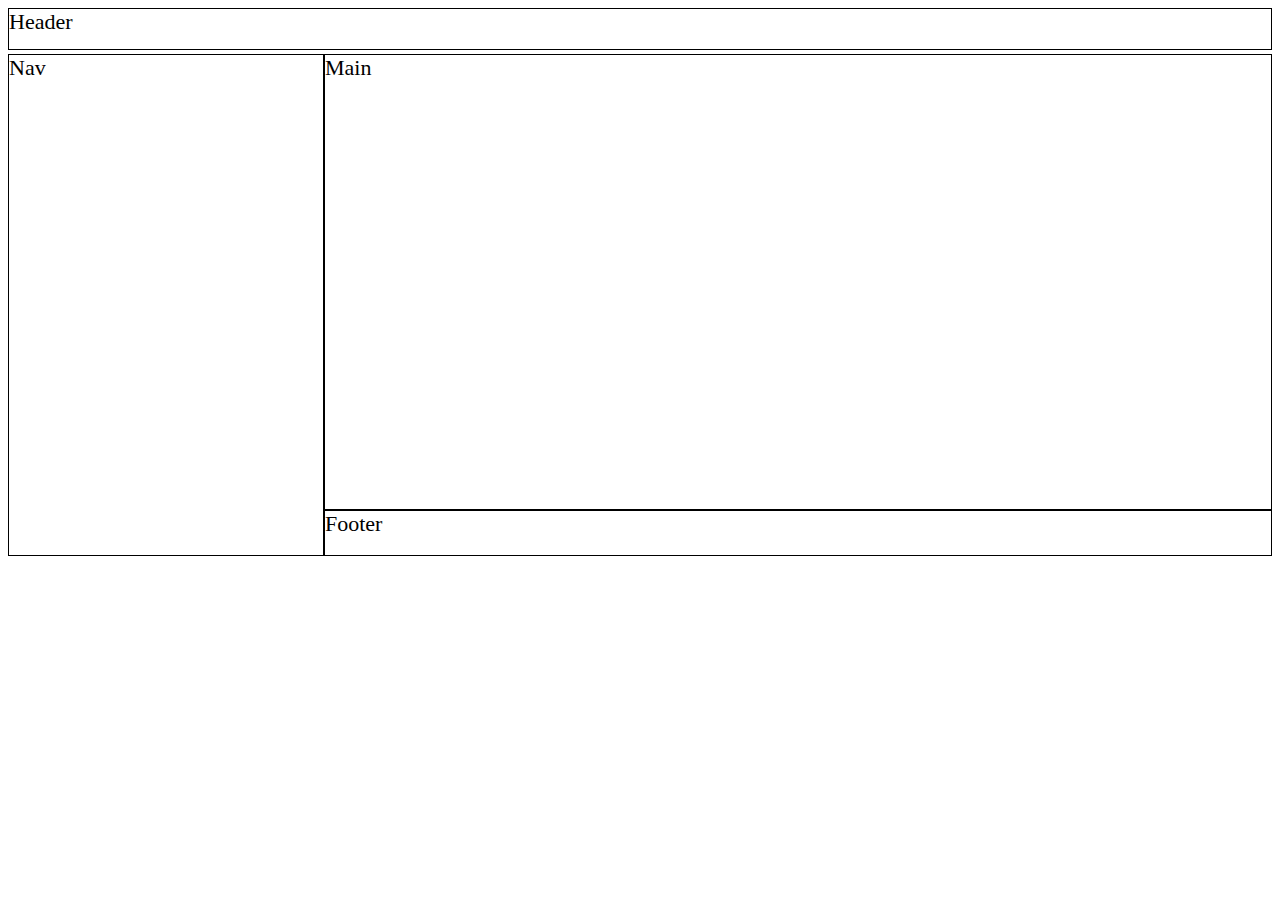
==== index.html @ 0caecd06 "Add files via upload" ====
<!DOCTYPE html>
<html>
    <meta charset="UTF-8">
    <meta name="viewport" content="width=device-width, initial-scale=1.0">
    <link rel="stylesheet" href="style.css">
<head>

</head>
<body>
    <div class="grid-container">
        <div class="header">Header</div>
        <div class="nav">Nav</div>
        <div class="main">Main</div>
        <div class="footer">Footer</div>
      </div>
</body>
    
</html>
---- style.css ----
html{ font-size: 22px;}



.grid-container {
  display: grid;
  grid-template-columns: 1fr 1fr 1fr 1fr;
  grid-template-rows: 1fr 10fr 1fr;
  gap: 0px 0px;
  grid-template-areas:
    "header header header header"
    "nav main main main"
    "nav footer footer footer";
}
.header { 
  grid-area: header;
  border: 1px solid black;
  height: 40px;
  }
.nav { 
  grid-area: nav; 
  border: 1px solid black;
  height: 500px;
}
.main { 
  grid-area: main; 
  border: 1px solid black;
}
.footer {
  grid-area: footer; 
  border: 1px solid black;
}
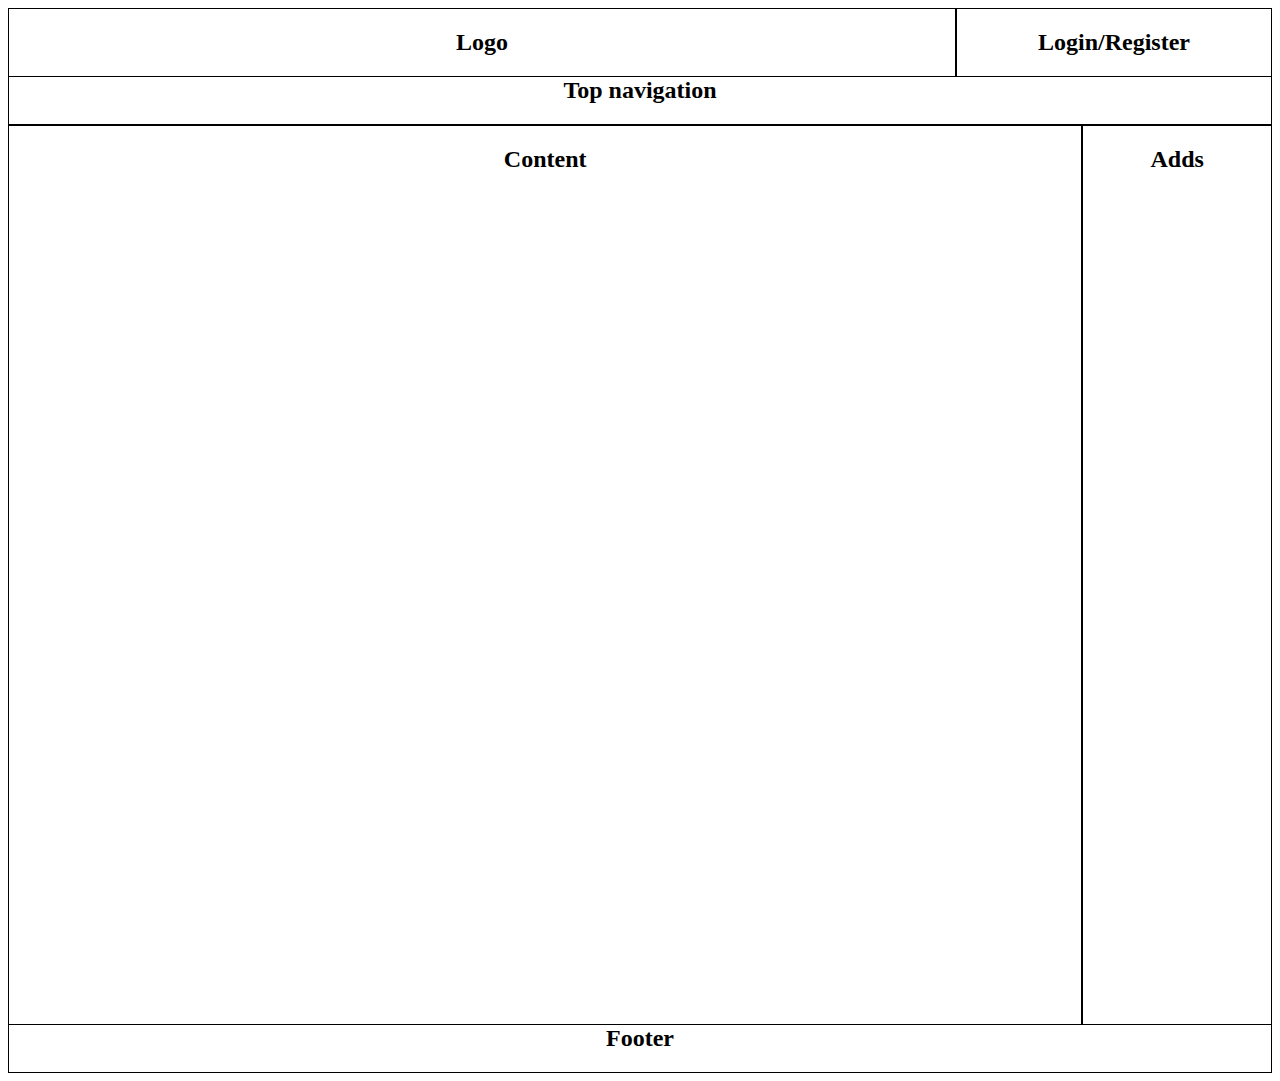
==== commit d0c1d91a: "Add files via upload" ====
--- a/index.html
+++ b/index.html
@@ -1,18 +1,29 @@
 <!DOCTYPE html>
 <html>
-    <meta charset="UTF-8">
-    <meta name="viewport" content="width=device-width, initial-scale=1.0">
-    <link rel="stylesheet" href="style.css">
-<head>
+    <head>
+        <meta charset="UTF-8">
+        <link rel="stylesheet" href="style.css">
+        <meta name="viewport" content="width=device-width, initial-scale=1.0">
+    </head>
 
-</head>
-<body>
-    <div class="grid-container">
-        <div class="header">Header</div>
-        <div class="nav">Nav</div>
-        <div class="main">Main</div>
-        <div class="footer">Footer</div>
-      </div>
-</body>
-    
+    <body>
+        <div class ="logo">
+            <h2 style="text-align: center;">Logo</h2>
+        </div>
+        <div class="login">
+            <h2 style="text-align: center;">Login/Register</h2>
+        </div>
+        <div class="top-nav">
+            <h2 style="text-align: center;">Top navigation</h2>
+        </div>
+        <div class="content">
+            <h2 style="text-align: center;">Content</h2>
+        </div>
+        <div class="add">
+            <h2 style="text-align: center;">Adds</h2>
+        </div>
+        <div class="footer">
+            <h2 style="text-align: center;">Footer</h2>
+        </div>
+    </body>
 </html>--- a/style.css
+++ b/style.css
@@ -1,32 +1,62 @@
-html{ font-size: 22px;}
+*{
+    box-sizing: border-box;
+}
 
+.body{
+    margin: 0;
+}
 
+.logo{
+    width: 75%;
+    float: left;
+    border: 1px solid black;
+}
 
-.grid-container {
-  display: grid;
-  grid-template-columns: 1fr 1fr 1fr 1fr;
-  grid-template-rows: 1fr 10fr 1fr;
-  gap: 0px 0px;
-  grid-template-areas:
-    "header header header header"
-    "nav main main main"
-    "nav footer footer footer";
+.login{
+    width: 25%;
+    float: right;
+    border: 1px solid black;
 }
-.header { 
-  grid-area: header;
-  border: 1px solid black;
-  height: 40px;
+
+.top-nav{
+    width: 100%;
+    position: relative;
+    border: 1px solid black;
+}
+
+.content{
+    width: 85%;
+    height: 100vh;
+    float: left;
+    border: 1px solid black;
+}
+.add{
+    width: 15%;
+    height: 100vh;
+    float: right;
+    border: 1px solid black;
+}
+
+.footer{
+    width: 100%;
+    left: 0;
+    bottom: 0;
+    border: 1px solid black;
+}
+
+@media screen and (max-width:800px) {
+    .logo,
+    .login, 
+    .content,
+    .top-nav, 
+    .add,
+    .footer {
+      width:100%; 
+    }
   }
-.nav { 
-  grid-area: nav; 
-  border: 1px solid black;
-  height: 500px;
+
+@media screen and (max-width:800px) {
+    .add{
+        height: 100px;
+    }
 }
-.main { 
-  grid-area: main; 
-  border: 1px solid black;
-}
-.footer {
-  grid-area: footer; 
-  border: 1px solid black;
-}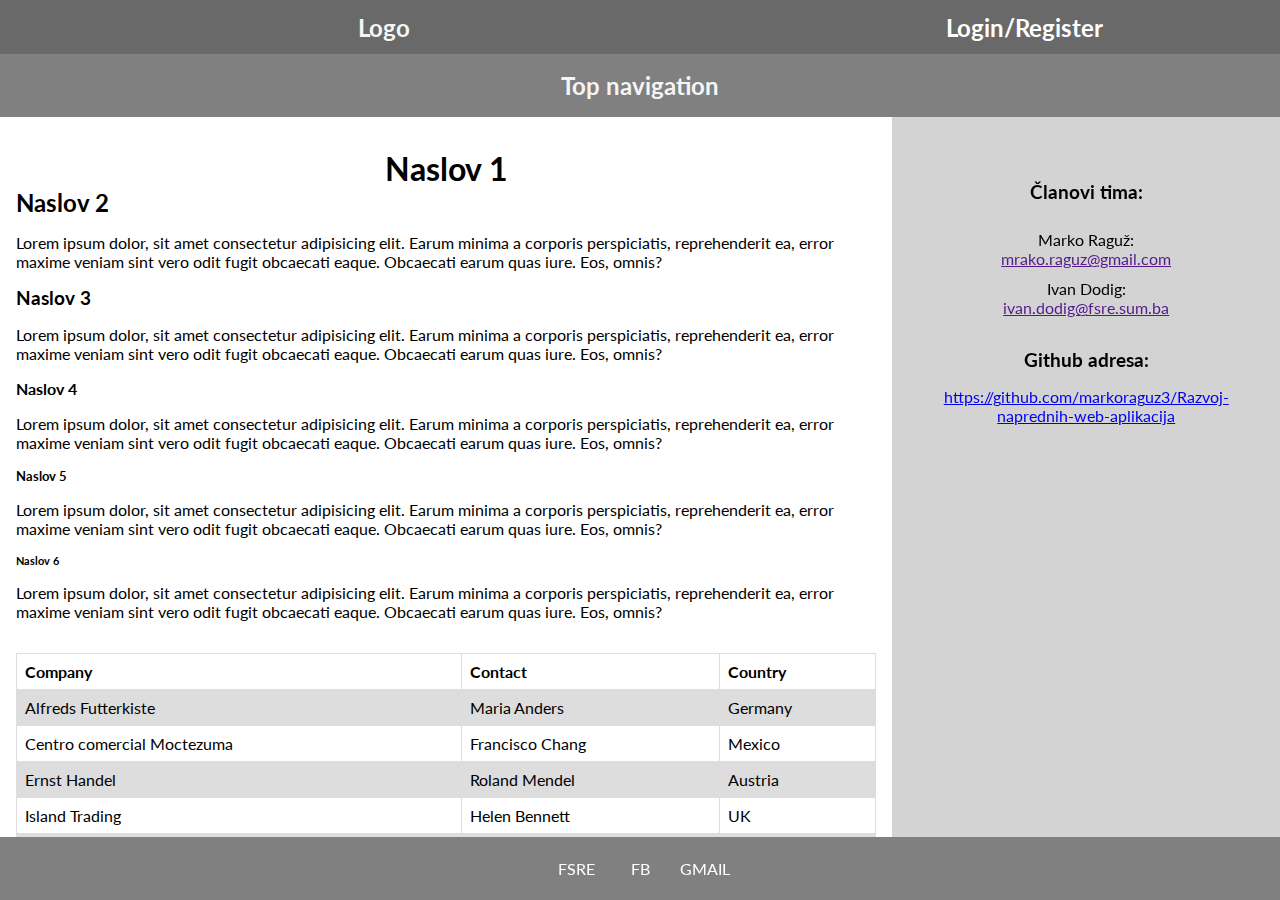
==== commit 41afdf5b: "updated styles" ====
--- a/index.html
+++ b/index.html
@@ -1,29 +1,132 @@
 <!DOCTYPE html>
-<html>
-    <head>
-        <meta charset="UTF-8">
-        <link rel="stylesheet" href="style.css">
-        <meta name="viewport" content="width=device-width, initial-scale=1.0">
-    </head>
+<html lang="en">
+   <head>
+      <meta charset="UTF-8" />
+      <meta http-equiv="X-UA-Compatible" content="IE=edge" />
+      <meta name="viewport" content="width=device-width, initial-scale=1.0" />
+      <link rel="stylesheet" href="style.css" />
+      <title>RNWA</title>
+   </head>
+   <body>
+      <div class="row">
+         <div class="logo">
+            <h2 style="text-align: center">Logo</h2>
+         </div>
+         <div class="login">
+            <h2 style="text-align: center">Login/Register</h2>
+         </div>
+      </div>
+      <div class="top-nav">
+         <h2 style="text-align: center">Top navigation</h2>
+      </div>
+      <div class="row">
+         <div class="content">
+            <div class="text">
+               <h1 style="text-align: center">Naslov 1</h1>
+               <!--     <p>
+                  Lorem ipsum dolor, sit amet consectetur adipisicing elit.
+                  Earum minima a corporis perspiciatis, reprehenderit ea, error
+                  maxime veniam sint vero odit fugit obcaecati eaque. Obcaecati
+                  earum quas iure. Eos, omnis?
+               </p> -->
+               <h2>Naslov 2</h2>
+               <p>
+                  Lorem ipsum dolor, sit amet consectetur adipisicing elit.
+                  Earum minima a corporis perspiciatis, reprehenderit ea, error
+                  maxime veniam sint vero odit fugit obcaecati eaque. Obcaecati
+                  earum quas iure. Eos, omnis?
+               </p>
+               <h3>Naslov 3</h3>
+               <p>
+                  Lorem ipsum dolor, sit amet consectetur adipisicing elit.
+                  Earum minima a corporis perspiciatis, reprehenderit ea, error
+                  maxime veniam sint vero odit fugit obcaecati eaque. Obcaecati
+                  earum quas iure. Eos, omnis?
+               </p>
+               <h4>Naslov 4</h4>
+               <p>
+                  Lorem ipsum dolor, sit amet consectetur adipisicing elit.
+                  Earum minima a corporis perspiciatis, reprehenderit ea, error
+                  maxime veniam sint vero odit fugit obcaecati eaque. Obcaecati
+                  earum quas iure. Eos, omnis?
+               </p>
+               <h5>Naslov 5</h5>
+               <p>
+                  Lorem ipsum dolor, sit amet consectetur adipisicing elit.
+                  Earum minima a corporis perspiciatis, reprehenderit ea, error
+                  maxime veniam sint vero odit fugit obcaecati eaque. Obcaecati
+                  earum quas iure. Eos, omnis?
+               </p>
+               <h6>Naslov 6</h6>
+               <p>
+                  Lorem ipsum dolor, sit amet consectetur adipisicing elit.
+                  Earum minima a corporis perspiciatis, reprehenderit ea, error
+                  maxime veniam sint vero odit fugit obcaecati eaque. Obcaecati
+                  earum quas iure. Eos, omnis?
+               </p>
+            </div>
+            <table>
+               <tr>
+                  <th>Company</th>
+                  <th>Contact</th>
+                  <th>Country</th>
+               </tr>
+               <tr>
+                  <td>Alfreds Futterkiste</td>
+                  <td>Maria Anders</td>
+                  <td>Germany</td>
+               </tr>
+               <tr>
+                  <td>Centro comercial Moctezuma</td>
+                  <td>Francisco Chang</td>
+                  <td>Mexico</td>
+               </tr>
+               <tr>
+                  <td>Ernst Handel</td>
+                  <td>Roland Mendel</td>
+                  <td>Austria</td>
+               </tr>
+               <tr>
+                  <td>Island Trading</td>
+                  <td>Helen Bennett</td>
+                  <td>UK</td>
+               </tr>
+               <tr>
+                  <td>Laughing Bacchus Winecellars</td>
+                  <td>Yoshi Tannamuri</td>
+                  <td>Canada</td>
+               </tr>
+               <tr>
+                  <td>Magazzini Alimentari Riuniti</td>
+                  <td>Giovanni Rovelli</td>
+                  <td>Italy</td>
+               </tr>
+            </table>
+            <div class="images">
+               <img src="images/html-logo.jpg" alt="asd" />
+               <img src="images/css-logo.png" alt="" />
+               <img src="images/js-logo.png" alt="" />
+            </div>
+         </div>
+         <div class="add">
+            <h3 style="text-align: center">Članovi tima:</h3>
+            <span>Marko Raguž: </span>
+            <a href="">mrako.raguz@gmail.com</a>
+            <span>Ivan Dodig: </span>
+            <a href="">ivan.dodig@fsre.sum.ba</a>
 
-    <body>
-        <div class ="logo">
-            <h2 style="text-align: center;">Logo</h2>
-        </div>
-        <div class="login">
-            <h2 style="text-align: center;">Login/Register</h2>
-        </div>
-        <div class="top-nav">
-            <h2 style="text-align: center;">Top navigation</h2>
-        </div>
-        <div class="content">
-            <h2 style="text-align: center;">Content</h2>
-        </div>
-        <div class="add">
-            <h2 style="text-align: center;">Adds</h2>
-        </div>
-        <div class="footer">
-            <h2 style="text-align: center;">Footer</h2>
-        </div>
-    </body>
-</html>+            <h3>Github adresa:</h3>
+            <a
+               href="https://github.com/markoraguz3/Razvoj-naprednih-web-aplikacija"
+            >
+               https://github.com/markoraguz3/Razvoj-naprednih-web-aplikacija
+            </a>
+         </div>
+      </div>
+      <div class="footer">
+         <a href="">FSRE</a>
+         <a href="">FB</a>
+         <a href="">GMAIL</a>
+      </div>
+   </body>
+</html>
--- a/style.css
+++ b/style.css
@@ -1,62 +1,128 @@
-*{
-    box-sizing: border-box;
+@import url("https://fonts.googleapis.com/css2?family=Lato:ital,wght@0,100;0,300;0,400;0,700;0,900;1,100;1,300;1,400;1,700;1,900&display=swap");
+
+* {
+   box-sizing: border-box;
+   margin: 0;
+   padding: 0;
+   font-family: "Lato", sans-serif;
+}
+body {
+   height: 100vh;
+   background: lightgray;
 }
 
-.body{
-    margin: 0;
+.row {
+   display: flex;
+   text-align: center;
+   width: 100%;
+}
+.logo {
+   background: dimgray;
+   color: whitesmoke;
+   display: flex;
+   justify-content: center;
+   align-items: center;
+   height: 6vh;
+   width: 60%;
+}
+.login {
+   height: 6vh;
+   background: dimgray;
+   color: white;
+   display: flex;
+   justify-content: center;
+   align-items: center;
+   width: 40%;
+}
+.top-nav {
+   display: flex;
+   justify-content: center;
+   align-items: center;
+   height: 7vh;
+   background: gray;
+   color: whitesmoke;
 }
 
-.logo{
-    width: 75%;
-    float: left;
-    border: 1px solid black;
+.content {
+   min-height: 80vh;
+   max-height: 80vh;
+   overflow-y: auto;
+   width: 90%;
+   background: white;
+   padding: 0 1rem;
+}
+.content .text {
+   text-align: left;
+   margin: 2rem 0;
+}
+.content .text p {
+   margin: 1rem 0;
+}
+.content table {
+   font-family: arial, sans-serif;
+   border-collapse: collapse;
+   width: 100%;
+   margin: 2rem 0;
 }
 
-.login{
-    width: 25%;
-    float: right;
-    border: 1px solid black;
+.content td,
+.content th {
+   border: 1px solid #dddddd;
+   text-align: left;
+   padding: 8px;
 }
 
-.top-nav{
-    width: 100%;
-    position: relative;
-    border: 1px solid black;
+.content tr:nth-child(even) {
+   background-color: #dddddd;
+}
+.content .images {
+   display: flex;
+   justify-content: space-around;
+   margin: 2rem 0;
+}
+.content .images img {
+   height: 100px;
+   width: 100px;
 }
 
-.content{
-    width: 85%;
-    height: 100vh;
-    float: left;
-    border: 1px solid black;
+.add {
+   display: flex;
+   flex-direction: column;
+   padding: 2rem 1rem;
 }
-.add{
-    width: 15%;
-    height: 100vh;
-    float: right;
-    border: 1px solid black;
+.add h3 {
+   margin: 2rem 0 1rem;
+}
+.add span {
+   margin-top: 0.7rem;
+}
+.footer {
+   height: 7vh;
+   display: flex;
+   justify-content: center;
+   align-items: center;
+   background: gray;
+   color: whitesmoke;
+}
+.footer a {
+   width: 3rem;
+   text-align: center;
+   margin: 0 0.5rem;
+   text-decoration: none;
+   color: white;
 }
 
-.footer{
-    width: 100%;
-    left: 0;
-    bottom: 0;
-    border: 1px solid black;
+/* Table styling */
+
+@media screen and (max-width: 800px) {
+   * {
+      width: 100% !important;
+   }
+   .row {
+      flex-direction: column;
+   }
+   .content {
+      min-height: 0;
+      max-height: fit-content;
+   }
 }
-
-@media screen and (max-width:800px) {
-    .logo,
-    .login, 
-    .content,
-    .top-nav, 
-    .add,
-    .footer {
-      width:100%; 
-    }
-  }
-
-@media screen and (max-width:800px) {
-    .add{
-        height: 100px;
-    }
-}
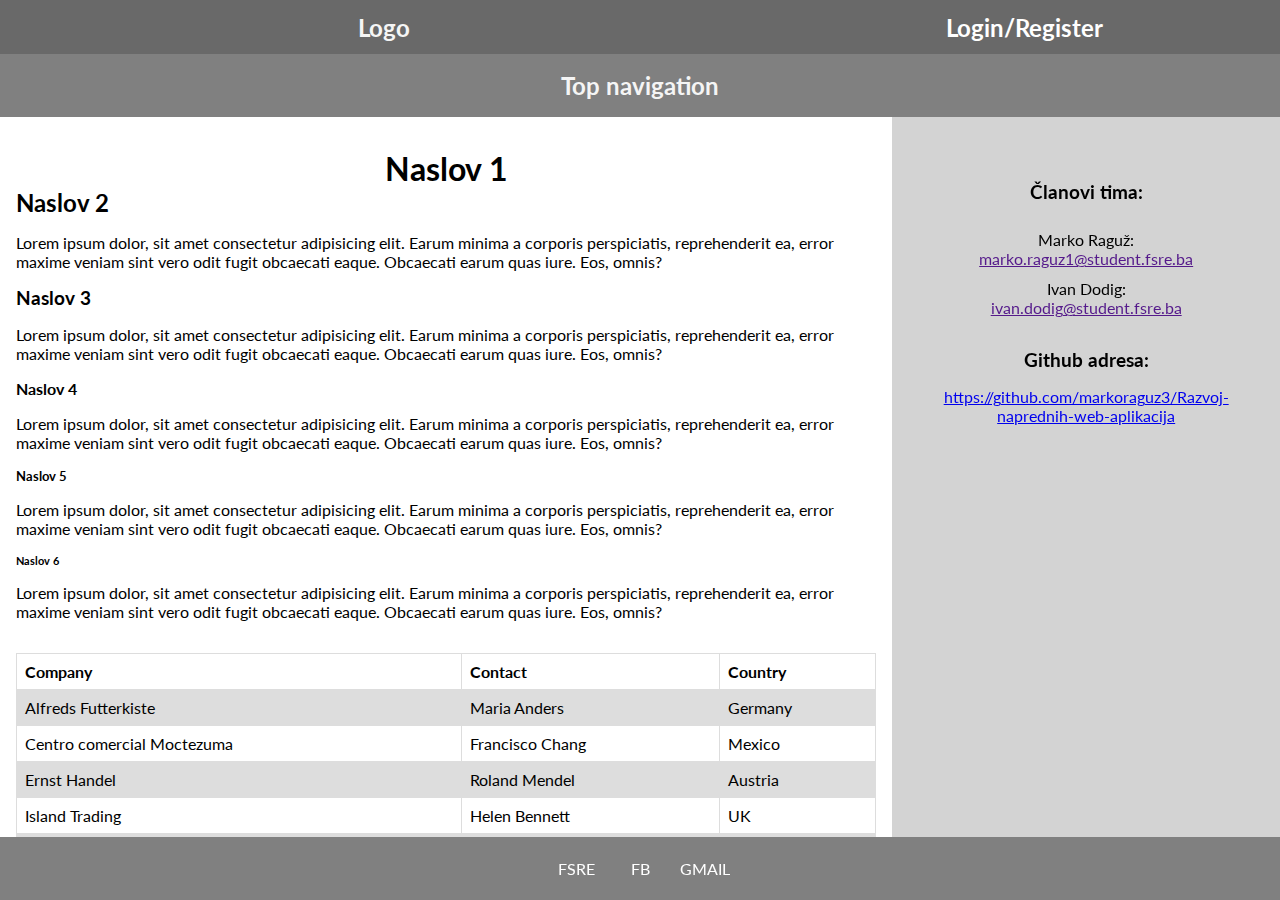
==== commit f94de617: "changed email" ====
--- a/index.html
+++ b/index.html
@@ -111,9 +111,9 @@
          <div class="add">
             <h3 style="text-align: center">Članovi tima:</h3>
             <span>Marko Raguž: </span>
-            <a href="">mrako.raguz@gmail.com</a>
+            <a href="">marko.raguz1@student.fsre.ba</a>
             <span>Ivan Dodig: </span>
-            <a href="">ivan.dodig@fsre.sum.ba</a>
+            <a href="">ivan.dodig@student.fsre.ba</a>
 
             <h3>Github adresa:</h3>
             <a
